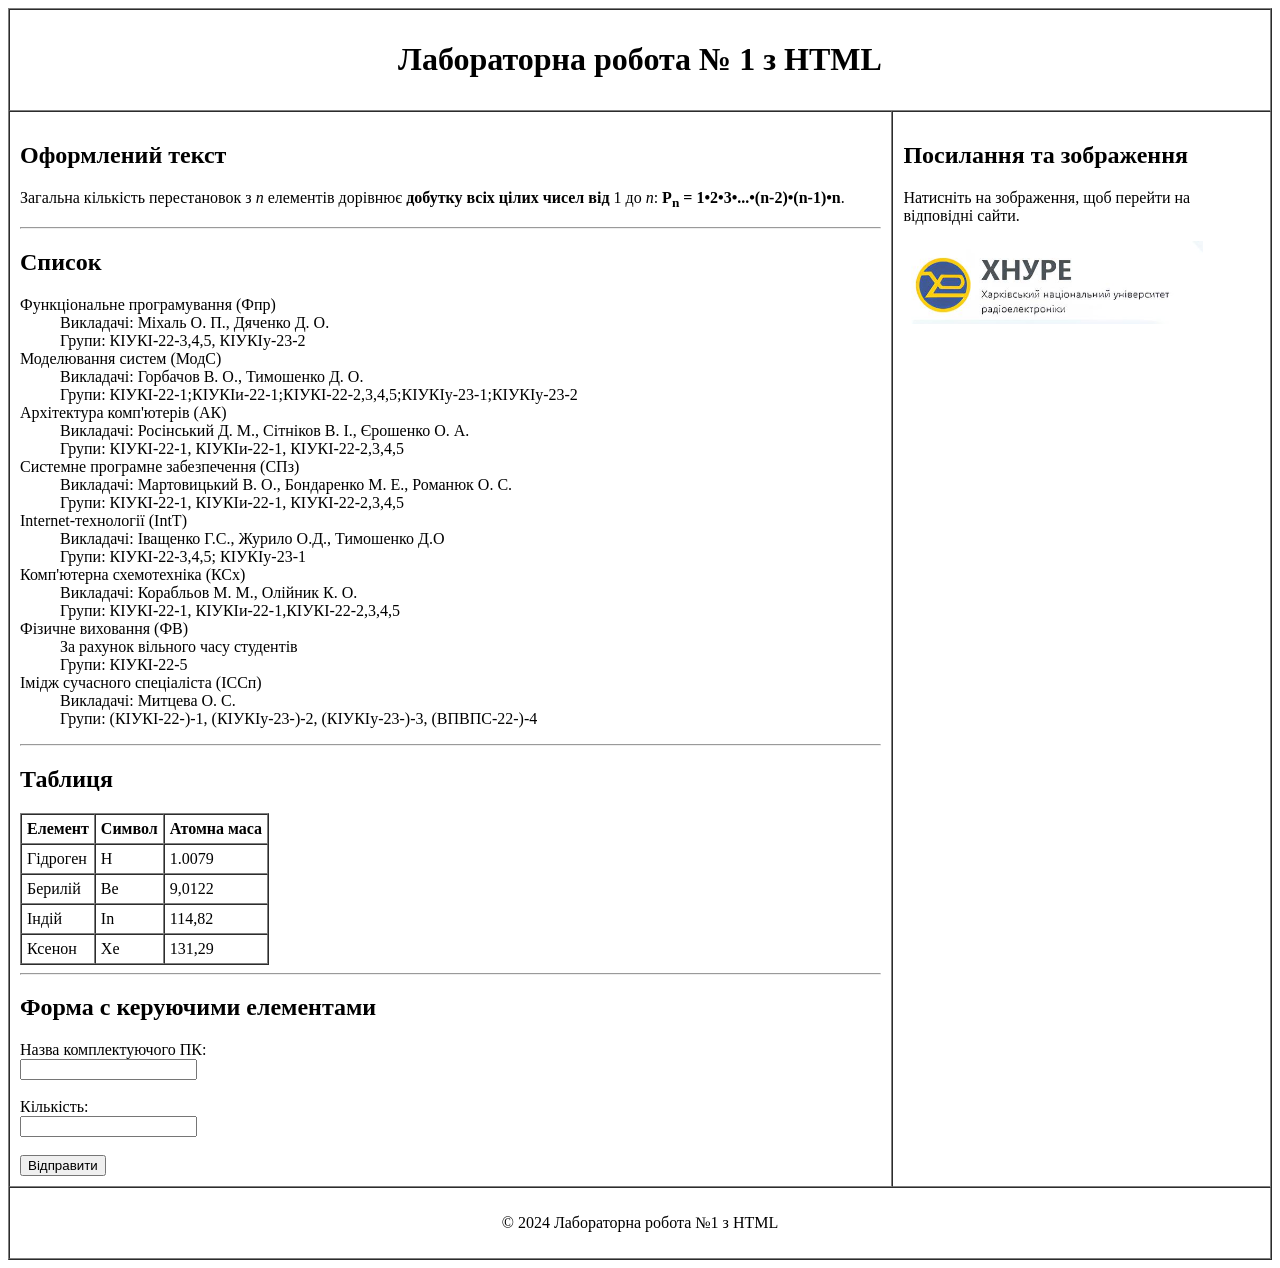
==== index.html @ 765e4a08 "feat: add index.html" ====
<!DOCTYPE html>
<html lang="uk">
<head>
    <meta charset="UTF-8">
    <title>Лабораторна робота з HTML</title>
</head>
<body>
    <table border="1" width="100%" cellspacing="0" cellpadding="10">
        <!-- Верхний заголовок -->
        <tr>
            <td colspan="2">
                <h1 align="center">Лабораторна робота № 1 з HTML</h1>
            </td>
        </tr>

        <!-- Левая и правая колонки -->
        <tr>
            <td width="70%" valign="top">
                <!-- Основной контент -->
                <h2>Оформлений текст</h2>
                <p>Загальна кількість перестановок з <i>n</i> елементів дорівнює <b>добутку всіх цілих чисел від</b> 1 до <i>n</i>: 
                <b>P<sub>n</sub> = 1&bull;2&bull;3&bull;...&bull;(n-2)&bull;(n-1)&bull;n</b>.</p>
                
                <hr>

                <h2>Список</h2>
                <dl>
                    <dt>Функціональне програмування (Фпр)</dt>
                    <dd>Викладачі: Міхаль О. П., Дяченко Д. О.</dd>
                    <dd>Групи: КІУКІ-22-3,4,5, КІУКІу-23-2</dd>
                    
                    <dt>Моделювання систем (МодС)</dt>
                    <dd>Викладачі: Горбачов В. О., Тимошенко Д. О.</dd>
                    <dd>Групи: КІУКІ-22-1;КІУКІи-22-1;КІУКІ-22-2,3,4,5;КІУКІу-23-1;КІУКІу-23-2</dd>
                    
                    <dt>Архітектура комп'ютерів (АК)</dt>
                    <dd>Викладачі: Росінський Д. М., Сітніков В. І., Єрошенко О. А.</dd>
                    <dd>Групи: КІУКІ-22-1, КІУКІи-22-1, КІУКІ-22-2,3,4,5</dd>
                    
                    <dt>Системне програмне забезпечення (СПз)</dt>
                    <dd>Викладачі: Мартовицький В. О., Бондаренко М. Е., Романюк О. С.</dd>
                    <dd>Групи: КІУКІ-22-1, КІУКІи-22-1, КІУКІ-22-2,3,4,5</dd>
                    
                    <dt>Internet-технології (IntT)</dt>
                    <dd>Викладачі: Іващенко Г.С., Журило О.Д., Тимошенко Д.О</dd>
                    <dd>Групи: КІУКІ-22-3,4,5; КІУКІу-23-1</dd>
                    
                    <dt>Комп'ютерна схемотехніка (КСх)</dt>
                    <dd>Викладачі: Корабльов М. М., Олійник К. О.</dd>
                    <dd>Групи: КІУКІ-22-1, КІУКІи-22-1,КІУКІ-22-2,3,4,5</dd>
                    
                    <dt>Фізичне виховання (ФВ)</dt>
                    <dd>За рахунок вільного часу студентів</dd>
                    <dd>Групи: КІУКІ-22-5</dd>
                    
                    <dt>Імідж сучасного спеціаліста (ІССп)</dt>
                    <dd>Викладачі: Митцева О. С.</dd>
                    <dd>Групи: (КІУКІ-22-)-1, (КІУКІу-23-)-2, (КІУКІу-23-)-3, (ВПВПС-22-)-4</dd>
                </dl>

                <hr>

                <h2>Таблиця</h2>
                <table border="1" cellspacing="0" cellpadding="5">
                    <tr>
                        <th>Елемент</th>
                        <th>Символ</th>
                        <th>Атомна маса</th>
                    </tr>
                    <tr>
                        <td>Гідроген</td>
                        <td>H</td>
                        <td>1.0079</td>
                    </tr>
                    <tr>
                        <td>Берилій</td>
                        <td>Be</td>
                        <td>9,0122</td>
                    </tr>
                    <tr>
                        <td>Індій</td>
                        <td>In</td>
                        <td>114,82</td>
                    </tr>
                    <tr>
                        <td>Ксенон</td>
                        <td>Xe</td>
                        <td>131,29</td>
                    </tr>

                </table>
                
                <hr>

                <h2>Форма с керуючими елементами</h2>
                <form action="#" method="post" onsubmit="return false;">
                    <label for="name">Назва комплектуючого ПК:</label><br>
                    <input type="text" id="name" name="name"><br><br>
                    <label for="quantity">Кількість:</label><br>
                    <input type="number" id="quantity" name="quantity" min="0" required><br><br>
                    <input type="submit" value="Відправити">
            </form>

            </td>

            <td width="30%" valign="top">
                <!-- Правая колонка -->
                <h2>Посилання та зображення</h2>
                <p>Натисніть на зображення, щоб перейти на відповідні сайти.</p>
                
                <!-- Изображение университета -->
                <img src="university.jpg" alt="Карта університету" usemap="#unimap" width="300">
                
                <map name="unimap">
                    <area shape="rect" coords="0,0,70,70" href="https://nure.ua/" alt="Університет">
                    <area shape="rect" coords="-50,0,150,150" href="https://nure.ua/department/kafedra-elektronnih-obchislyuvalnih-mashin-eom" alt="Кафедра">
                    <area shape="rect" coords="100, 0, 260, 260" href="https://nure.ua/universytet/it-prostir-nure/rozklad-zanjat-hnure" alt="Розклад">
                </map>
            </td>

        <!-- Нижний блок -->
        <tr>
            <td colspan="2" align="center">
                <p>&copy; 2024 Лабораторна робота №1 з HTML</p>
            </td>
        </tr>
    </table>
</body>
</html>
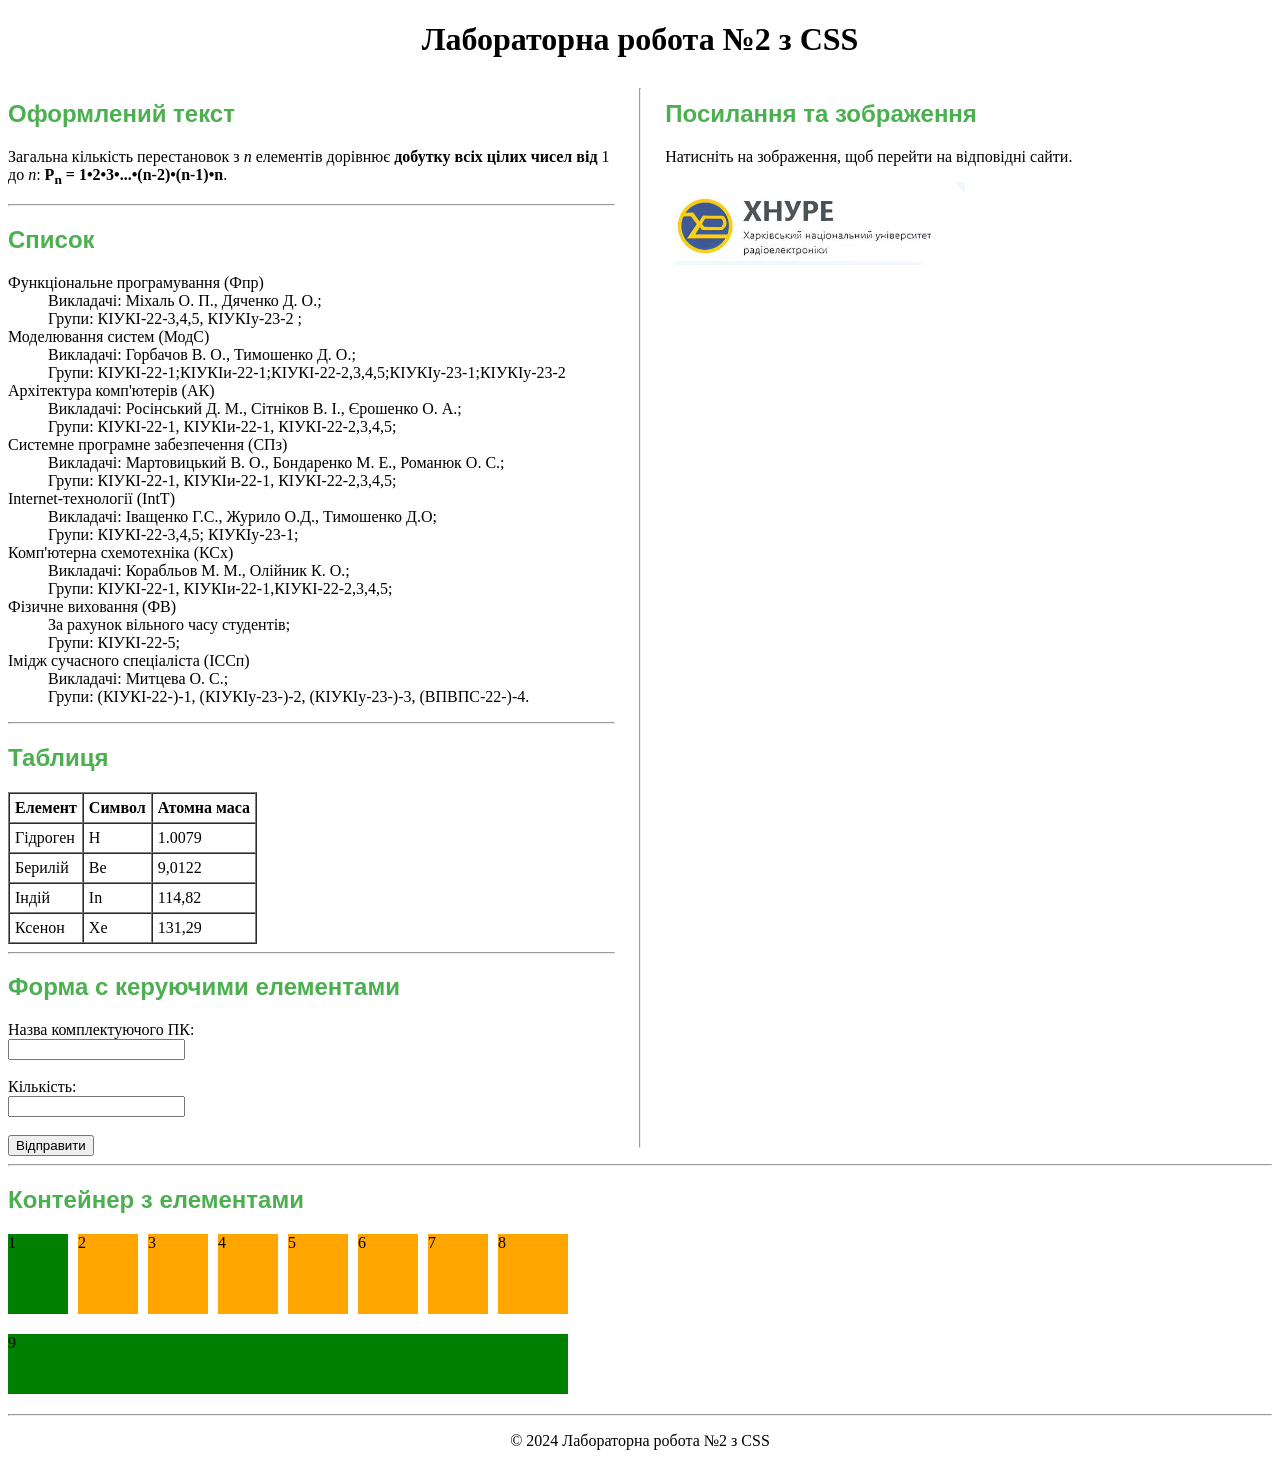
==== commit eb3a20ac: "add index.html" ====
--- a/index.html
+++ b/index.html
@@ -3,64 +3,93 @@
 <head>
     <meta charset="UTF-8">
     <title>Лабораторна робота з HTML</title>
+    <link rel="stylesheet" href="style.css">
+    <style>
+h2 {
+    color: #4CAF50;
+    font-family: Arial, sans-serif;
+}
+
+.content-box {
+    display: flex;
+    flex-wrap: wrap;
+    gap: 10px;
+    margin: 20px 0;
+    width: calc(8 * 60px + 7 * 10px + 10px); /* Set width of parent container */
+}
+
+.content-box div {
+    width: 60px;
+    height: 80px;
+    background-color: orange;
+}
+
+.content-box div:first-child {
+    background-color: green;
+}
+
+.content-box div:nth-child(8) {
+    flex-basis: 12.5%;
+    width: 70px;
+    height: 80px;
+    background-color: orange;
+}
+
+.content-box div:nth-child(9) {
+    flex-basis: 100%;
+    height: 60px;
+    background-color: green;
+    margin-top: 10px;
+}
+
+
+
+    </style>
 </head>
 <body>
-    <table border="1" width="100%" cellspacing="0" cellpadding="10">
-        <!-- Верхний заголовок -->
-        <tr>
-            <td colspan="2">
-                <h1 align="center">Лабораторна робота № 1 з HTML</h1>
-            </td>
-        </tr>
+    <h1 style="text-align: center;">Лабораторна робота №2 з CSS</h1>
 
-        <!-- Левая и правая колонки -->
-        <tr>
-            <td width="70%" valign="top">
-                <!-- Основной контент -->
-                <h2>Оформлений текст</h2>
-                <p>Загальна кількість перестановок з <i>n</i> елементів дорівнює <b>добутку всіх цілих чисел від</b> 1 до <i>n</i>: 
+    <div class="main-content">
+        <!-- Left Column -->
+        <div class="left-column">
+            <h2>Оформлений текст</h2>
+            <p>Загальна кількість перестановок з <i>n</i> елементів дорівнює <b>добутку всіх цілих чисел від</b> 1 до <i>n</i>: 
                 <b>P<sub>n</sub> = 1&bull;2&bull;3&bull;...&bull;(n-2)&bull;(n-1)&bull;n</b>.</p>
-                
-                <hr>
 
-                <h2>Список</h2>
-                <dl>
-                    <dt>Функціональне програмування (Фпр)</dt>
-                    <dd>Викладачі: Міхаль О. П., Дяченко Д. О.</dd>
-                    <dd>Групи: КІУКІ-22-3,4,5, КІУКІу-23-2</dd>
-                    
+            <hr>
+
+            <h2>Список</h2>
+            <dl>
+                <dt>Функціональне програмування (Фпр)</dt>
+                    <dd>Викладачі: Міхаль О. П., Дяченко Д. О.; <dd>
+                        Групи: КІУКІ-22-3,4,5, КІУКІу-23-2 ;<dd>  
                     <dt>Моделювання систем (МодС)</dt>
-                    <dd>Викладачі: Горбачов В. О., Тимошенко Д. О.</dd>
-                    <dd>Групи: КІУКІ-22-1;КІУКІи-22-1;КІУКІ-22-2,3,4,5;КІУКІу-23-1;КІУКІу-23-2</dd>
-                    
+                    <dd>Викладачі: Горбачов В. О., Тимошенко Д. О.; <dd>
+                        Групи: КІУКІ-22-1;КІУКІи-22-1;КІУКІ-22-2,3,4,5;КІУКІу-23-1;КІУКІу-23-2 </dd>
                     <dt>Архітектура комп'ютерів (АК)</dt>
-                    <dd>Викладачі: Росінський Д. М., Сітніков В. І., Єрошенко О. А.</dd>
-                    <dd>Групи: КІУКІ-22-1, КІУКІи-22-1, КІУКІ-22-2,3,4,5</dd>
-                    
+                    <dd>Викладачі: Росінський Д. М., Сітніков В. І., Єрошенко О. А.;<dd>
+                        Групи: КІУКІ-22-1, КІУКІи-22-1, КІУКІ-22-2,3,4,5; </dd>
                     <dt>Системне програмне забезпечення (СПз)</dt>
-                    <dd>Викладачі: Мартовицький В. О., Бондаренко М. Е., Романюк О. С.</dd>
-                    <dd>Групи: КІУКІ-22-1, КІУКІи-22-1, КІУКІ-22-2,3,4,5</dd>
-                    
+                    <dd>Викладачі: Мартовицький В. О., Бондаренко М. Е., Романюк О. С.; <dd>
+                        Групи: КІУКІ-22-1, КІУКІи-22-1, КІУКІ-22-2,3,4,5; </dd>     
                     <dt>Internet-технології (IntT)</dt>
-                    <dd>Викладачі: Іващенко Г.С., Журило О.Д., Тимошенко Д.О</dd>
-                    <dd>Групи: КІУКІ-22-3,4,5; КІУКІу-23-1</dd>
-                    
+                    <dd>Викладачі: Іващенко Г.С., Журило О.Д., Тимошенко Д.О; <dd>
+                        Групи: КІУКІ-22-3,4,5; КІУКІу-23-1; </dd>
                     <dt>Комп'ютерна схемотехніка (КСх)</dt>
-                    <dd>Викладачі: Корабльов М. М., Олійник К. О.</dd>
-                    <dd>Групи: КІУКІ-22-1, КІУКІи-22-1,КІУКІ-22-2,3,4,5</dd>
-                    
-                    <dt>Фізичне виховання (ФВ)</dt>
-                    <dd>За рахунок вільного часу студентів</dd>
-                    <dd>Групи: КІУКІ-22-5</dd>
-                    
+                    <dd>Викладачі: Корабльов М. М., Олійник К. О.; <dd>
+                        Групи: КІУКІ-22-1, КІУКІи-22-1,КІУКІ-22-2,3,4,5; </dd>
+                    <dt>Фізичне виховання (ФВ) </dt>
+                    <dd>За рахунок вільного часу студентів; <dd>
+                        Групи: КІУКІ-22-5; </dd>
                     <dt>Імідж сучасного спеціаліста (ІССп)</dt>
-                    <dd>Викладачі: Митцева О. С.</dd>
-                    <dd>Групи: (КІУКІ-22-)-1, (КІУКІу-23-)-2, (КІУКІу-23-)-3, (ВПВПС-22-)-4</dd>
-                </dl>
+                    <dd>Викладачі: Митцева О. С.; <dd>
+                        Групи: (КІУКІ-22-)-1, (КІУКІу-23-)-2, (КІУКІу-23-)-3, (ВПВПС-22-)-4.
+                    </dd>
+            </dl>
 
-                <hr>
+            <hr>
 
-                <h2>Таблиця</h2>
+            <h2>Таблиця</h2>
                 <table border="1" cellspacing="0" cellpadding="5">
                     <tr>
                         <th>Елемент</th>
@@ -89,10 +118,10 @@
                     </tr>
 
                 </table>
-                
-                <hr>
 
-                <h2>Форма с керуючими елементами</h2>
+            <hr>
+
+            <h2>Форма с керуючими елементами</h2>
                 <form action="#" method="post" onsubmit="return false;">
                     <label for="name">Назва комплектуючого ПК:</label><br>
                     <input type="text" id="name" name="name"><br><br>
@@ -100,30 +129,43 @@
                     <input type="number" id="quantity" name="quantity" min="0" required><br><br>
                     <input type="submit" value="Відправити">
             </form>
+        </div>
 
-            </td>
+        <hr>
 
-            <td width="30%" valign="top">
-                <!-- Правая колонка -->
-                <h2>Посилання та зображення</h2>
-                <p>Натисніть на зображення, щоб перейти на відповідні сайти.</p>
-                
-                <!-- Изображение университета -->
-                <img src="university.jpg" alt="Карта університету" usemap="#unimap" width="300">
-                
-                <map name="unimap">
-                    <area shape="rect" coords="0,0,70,70" href="https://nure.ua/" alt="Університет">
-                    <area shape="rect" coords="-50,0,150,150" href="https://nure.ua/department/kafedra-elektronnih-obchislyuvalnih-mashin-eom" alt="Кафедра">
-                    <area shape="rect" coords="100, 0, 260, 260" href="https://nure.ua/universytet/it-prostir-nure/rozklad-zanjat-hnure" alt="Розклад">
-                </map>
-            </td>
+        <!-- Right Column -->
+        <div class="right-column">
+            <h2>Посилання та зображення</h2>
+            <p>Натисніть на зображення, щоб перейти на відповідні сайти.</p>
+            <img src="university.jpg" alt="Карта університету" usemap="#unimap" width="300">
+            <map name="unimap">
+                <area shape="rect" coords="0,0,70,70" href="https://nure.ua/" alt="Університет">
+                <area shape="rect" coords="-50,0,150,150" href="https://nure.ua/department/kafedra-elektronnih-obchislyuvalnih-mashin-eom" alt="Кафедра">
+                <area shape="rect" coords="100, 0, 260, 260" href="https://nure.ua/universytet/it-prostir-nure/rozklad-zanjat-hnure" alt="Розклад">
+            </map>
+        </div>
+    </div>
 
-        <!-- Нижний блок -->
-        <tr>
-            <td colspan="2" align="center">
-                <p>&copy; 2024 Лабораторна робота №1 з HTML</p>
-            </td>
-        </tr>
-    </table>
+    <hr>
+
+    <h2>Контейнер з елементами</h2>
+
+    <div class="content-box">
+        <div>1</div>
+        <div>2</div>
+        <div>3</div>
+        <div>4</div>
+        <div>5</div>
+        <div>6</div>
+        <div>7</div>
+        <div>8</div>
+        <div>9</div>
+    </div>
+
+    <hr>
+
+    <footer style="text-align: center;">
+        <p>&copy; 2024 Лабораторна робота №2 з CSS</p>
+    </footer>
 </body>
 </html>
--- a/style.css
+++ b/style.css
@@ -0,0 +1,49 @@
+/* External stylesheet */
+
+/* Main layout */
+.main-content {
+    display: flex;
+    gap: 20px;
+}
+
+.left-column, .right-column {
+    width: 48%;
+}
+
+/* Контейнер с элементами */
+.content-box {
+    display: flex;
+    flex-wrap: wrap; /* Позволяет элементам переноситься на новую строку */
+    gap: 10px; /* Промежуток между элементами */
+    margin: 20px 0; /* Отступ сверху и снизу */
+}
+
+/* Элементы внутри контейнера */
+.content-box div {
+    flex: 0 0 60px; /* Базовая ширина элемента 60px */
+    height: 60px;
+    background-color: orange;
+    position: relative; /* Позволяет позиционировать дочерние элементы относительно этого контейнера */
+}
+
+/* Нумерация в верхнем левом углу */
+.content-box div::before {
+    content: attr(data-number); /* Использует атрибут data-number для отображения числа */
+    position: absolute; /* Позволяет позиционировать элемент точно */
+    top: 5px; /* Отступ от верхнего края */
+    left: 5px; /* Отступ от левого края */
+    color: black; /* Цвет текста */
+}
+
+/* Первый элемент с зеленым фоном */
+.content-box div:first-child {
+    background-color: green;
+}
+
+/* Девятый элемент занимает всю ширину */
+.content-box div:nth-child(9) {
+    flex-basis: 100%; /* Занимает всю ширину */
+    height: 60px;
+    background-color: green;
+    margin-top: 10px;
+}
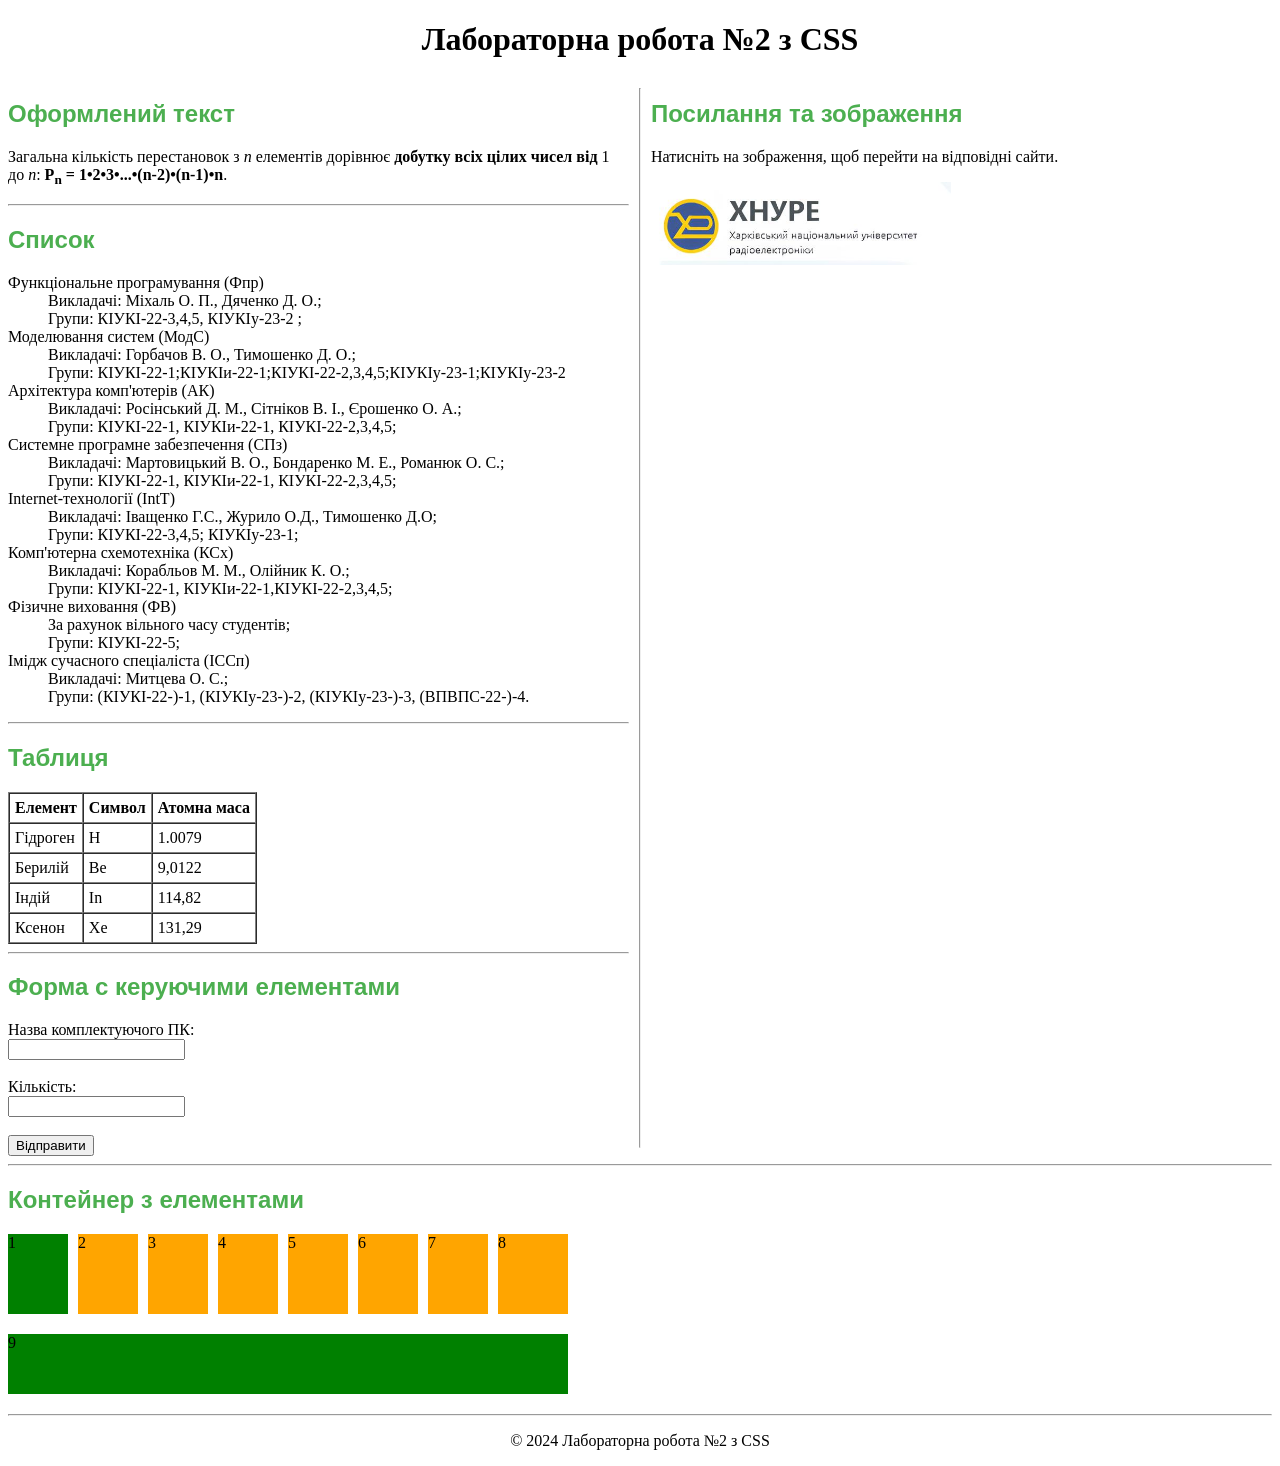
==== commit cf8da92f: "add index.html" ====
--- a/index.html
+++ b/index.html
@@ -2,13 +2,18 @@
 <html lang="uk">
 <head>
     <meta charset="UTF-8">
-    <title>Лабораторна робота з HTML</title>
+    <title>Лабораторна робота №2 з CSS</title>
     <link rel="stylesheet" href="style.css">
     <style>
 h2 {
     color: #4CAF50;
     font-family: Arial, sans-serif;
+    
 }
+
+.main-content {
+            display: flex;
+        }
 
 .content-box {
     display: flex;
--- a/style.css
+++ b/style.css
@@ -1,15 +1,17 @@
-/* External stylesheet */
-
 /* Main layout */
 .main-content {
-    display: flex;
-    gap: 20px;
+    overflow: hidden; /* Очистка float */
 }
 
-.left-column, .right-column {
-    width: 48%;
+.left-column {
+    width: 50%;  /* Примерный размер левой колонки */
+    padding-right: 10px; /* Чтобы был отступ перед линией */
 }
 
+.right-column {
+    width: 50%;  /* Примерный размер правой колонки */
+    margin-left: 10px; /* Сдвиг линии на 10 пикселей влево */
+}
 /* Контейнер с элементами */
 .content-box {
     display: flex;
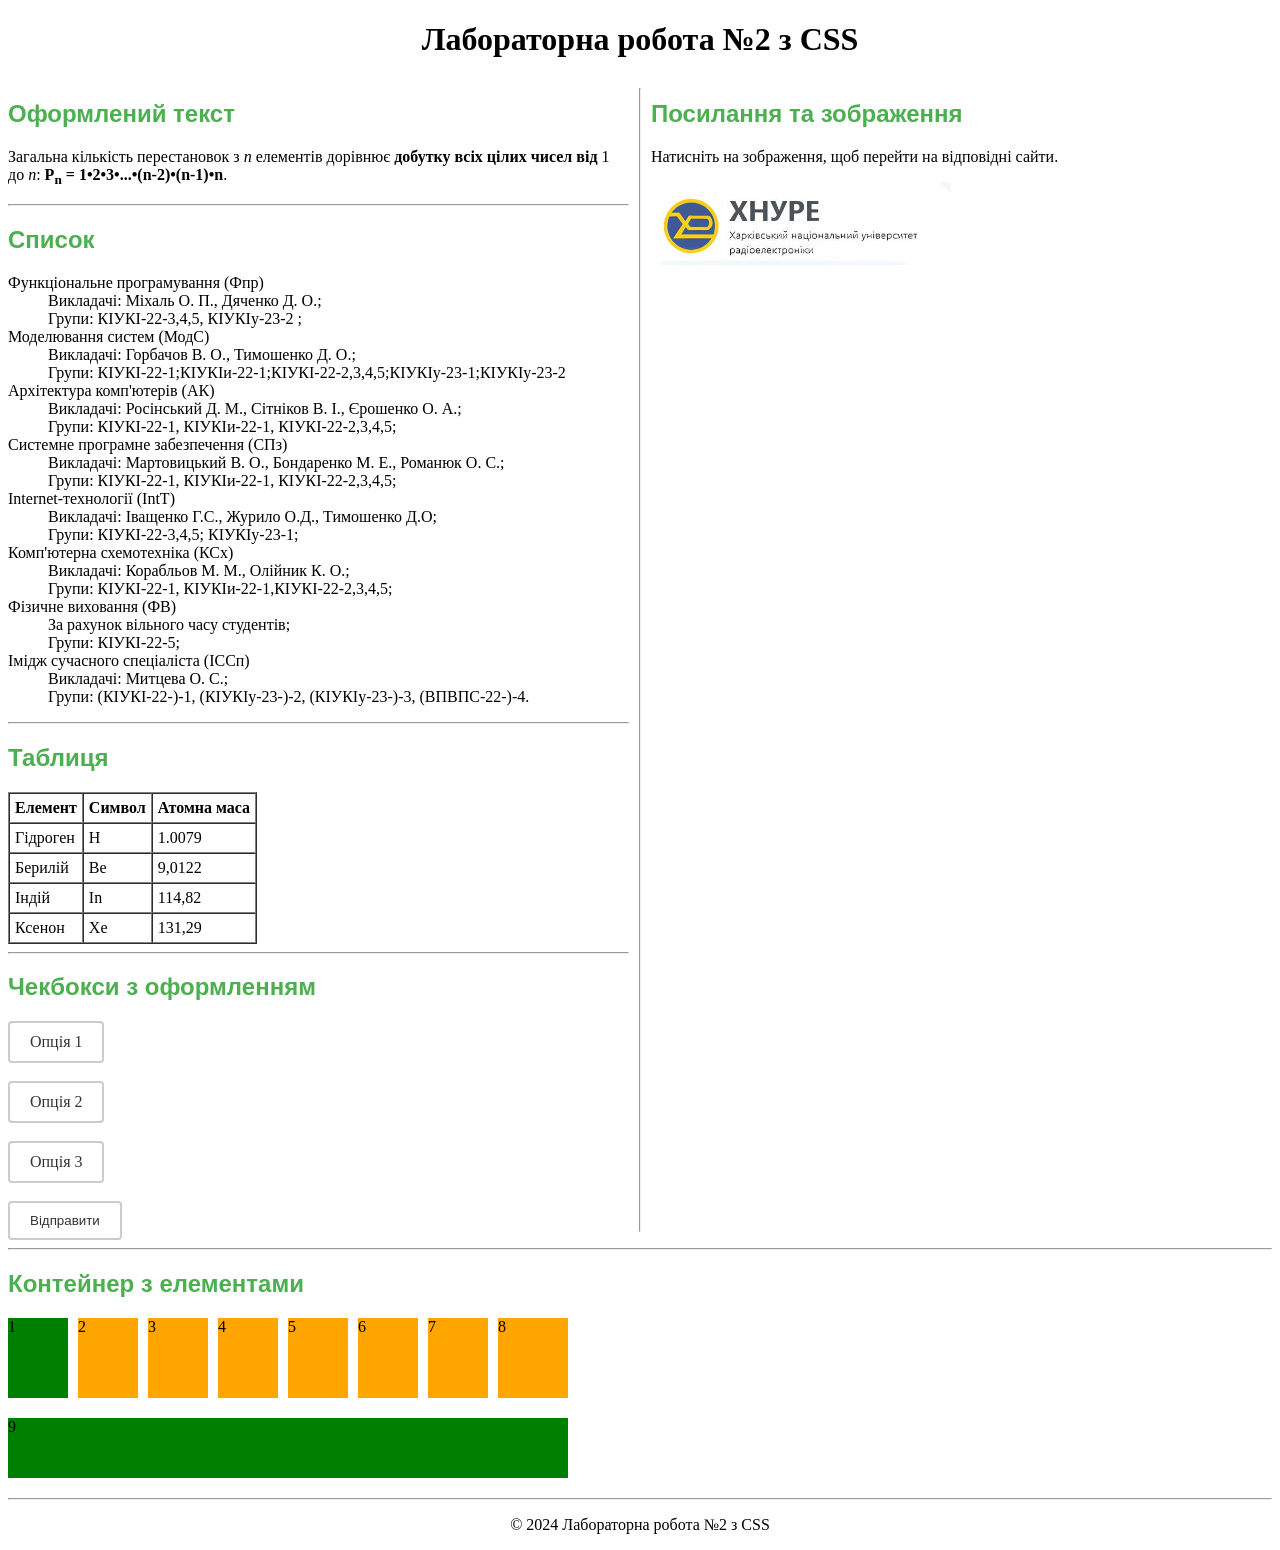
==== commit 14546a97: "add index.html" ====
--- a/index.html
+++ b/index.html
@@ -126,13 +126,18 @@
 
             <hr>
 
-            <h2>Форма с керуючими елементами</h2>
-                <form action="#" method="post" onsubmit="return false;">
-                    <label for="name">Назва комплектуючого ПК:</label><br>
-                    <input type="text" id="name" name="name"><br><br>
-                    <label for="quantity">Кількість:</label><br>
-                    <input type="number" id="quantity" name="quantity" min="0" required><br><br>
-                    <input type="submit" value="Відправити">
+            <h2>Чекбокси з оформленням</h2>
+            <form action="#" method="post" onsubmit="return false;">
+                <input type="checkbox" id="checkbox1" name="option1">
+                <label for="checkbox1">Опція 1</label><br><br>
+
+                <input type="checkbox" id="checkbox2" name="option2">
+                <label for="checkbox2">Опція 2</label><br><br>
+
+                <input type="checkbox" id="checkbox3" name="option3">
+                <label for="checkbox3">Опція 3</label><br><br>
+
+                <input type="submit" value="Відправити">
             </form>
         </div>
 
--- a/style.css
+++ b/style.css
@@ -49,3 +49,54 @@
     background-color: green;
     margin-top: 10px;
 }
+
+
+/* Загальні стилі для чекбоксів */
+input[type="checkbox"] {
+    display: none; /* Сховуємо стандартний чекбокс */
+}
+
+/* Стилі для міток (label) */
+label {
+    display: inline-block;
+    padding: 10px 20px;
+    background-color: #fff; /* Білий фон для невибраного чекбокса */
+    border: 2px solid #ccc; /* Світло-сіра межа для міток */
+    border-radius: 4px;
+    cursor: pointer;
+    transition: background-color 0.3s ease, color 0.3s ease, border-color 0.3s ease; /* Анімація для фону, кольору та меж */
+}
+
+/* Стилі для мітки при вибраному чекбоксі */
+input[type="checkbox"]:checked + label {
+    background-color: #4CAF50; /* Зелений фон */
+    color: white; /* Білий текст */
+    border-color: #388E3C; /* Темно-зелена межа при виборі */
+}
+
+/* Стилі для мітки при невибраному чекбоксі */
+input[type="checkbox"]:not(:checked) + label {
+    background-color: #fff; /* Білий фон */
+    color: #333; /* Темний текст */
+    border-color: #ccc; /* Світло-сіра межа при невиборі */
+}
+
+/* Стилі для форми */
+form {
+    margin-top: 20px;
+}
+
+input[type="submit"] {
+    padding: 10px 20px;
+    background-color: white; /* Білий фон */
+    color: #333; /* Темний текст */
+    border: 2px solid #ccc; /* Світло-сіра межа */
+    border-radius: 4px;
+    cursor: pointer;
+    transition: background-color 0.3s ease, border-color 0.3s ease;
+}
+
+input[type="submit"]:hover {
+    background-color: #f0f0f0; /* Світло-сірий фон при наведенні */
+    border-color: #888; /* Темніша межа при наведенні */
+}
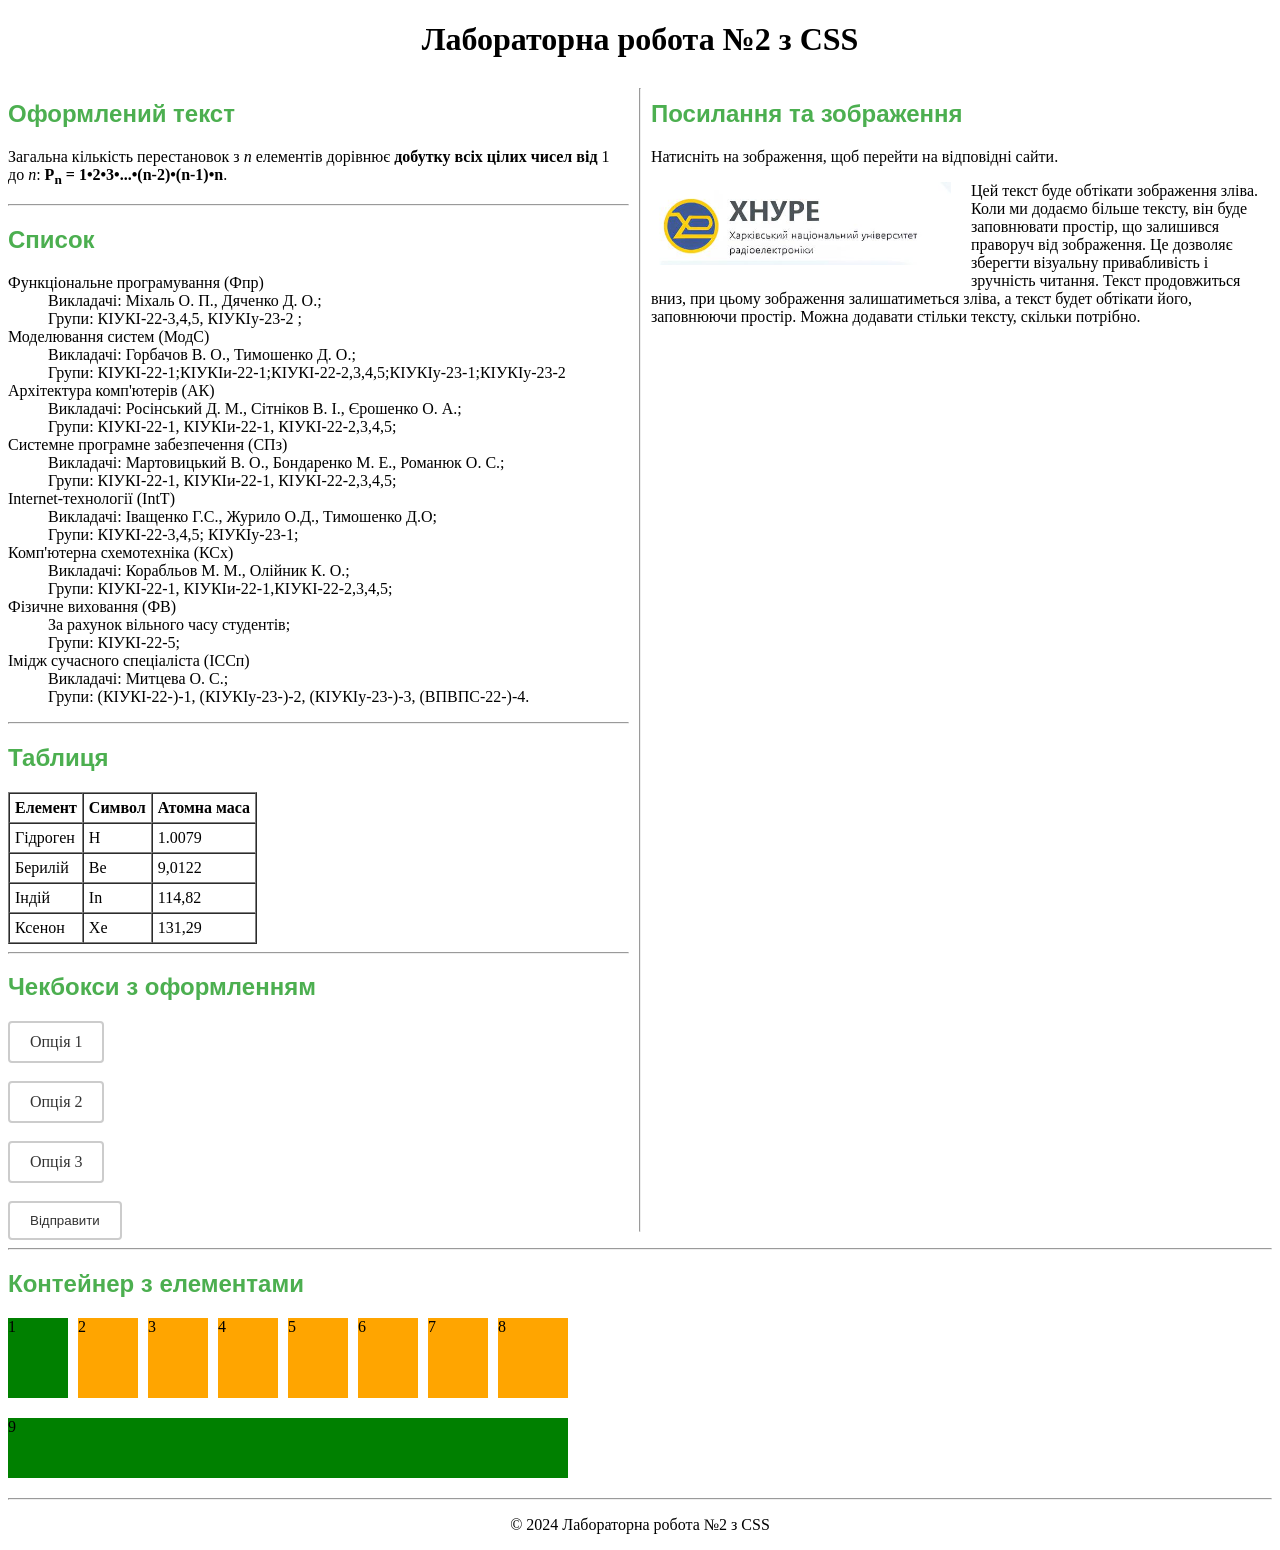
==== commit f71dc824: "add index.html" ====
--- a/index.html
+++ b/index.html
@@ -147,13 +147,15 @@
         <div class="right-column">
             <h2>Посилання та зображення</h2>
             <p>Натисніть на зображення, щоб перейти на відповідні сайти.</p>
-            <img src="university.jpg" alt="Карта університету" usemap="#unimap" width="300">
+            <img src="university.jpg" alt="Карта університету" usemap="#unimap" width="300" class="floating-img">
+            <p>Цей текст буде обтікати зображення зліва. Коли ми додаємо більше тексту, він буде заповнювати простір, що залишився праворуч від зображення. Це дозволяє зберегти візуальну привабливість і зручність читання. Текст продовжиться вниз, при цьому зображення залишатиметься зліва, а текст будет обтікати його, заповнюючи простір. Можна додавати стільки тексту, скільки потрібно.</p>
             <map name="unimap">
                 <area shape="rect" coords="0,0,70,70" href="https://nure.ua/" alt="Університет">
                 <area shape="rect" coords="-50,0,150,150" href="https://nure.ua/department/kafedra-elektronnih-obchislyuvalnih-mashin-eom" alt="Кафедра">
-                <area shape="rect" coords="100, 0, 260, 260" href="https://nure.ua/universytet/it-prostir-nure/rozklad-zanjat-hnure" alt="Розклад">
+                <area shape="rect" coords="100,0,260,260" href="https://nure.ua/universytet/it-prostir-nure/rozklad-zanjat-hnure" alt="Розклад">
             </map>
         </div>
+        
     </div>
 
     <hr>
--- a/style.css
+++ b/style.css
@@ -1,3 +1,5 @@
+/* Контейнер*/
+
 /* Main layout */
 .main-content {
     overflow: hidden; /* Очистка float */
@@ -50,6 +52,7 @@
     margin-top: 10px;
 }
 
+/* Чекбоксы */
 
 /* Загальні стилі для чекбоксів */
 input[type="checkbox"] {
@@ -100,3 +103,17 @@
     background-color: #f0f0f0; /* Світло-сірий фон при наведенні */
     border-color: #888; /* Темніша межа при наведенні */
 }
+
+/* Float */
+
+.floating-img {
+    float: left;  /* Изображение будет плавать слева */
+    margin-right: 20px; /* Отступ справа, чтобы текст не прилипал */
+    margin-bottom: 10px; /* Отступ снизу */
+}
+
+.right-column::after {
+    content: "";
+    display: table;
+    clear: both; /* Очищает флоаты, чтобы родительский контейнер не "терял" высоту */
+}
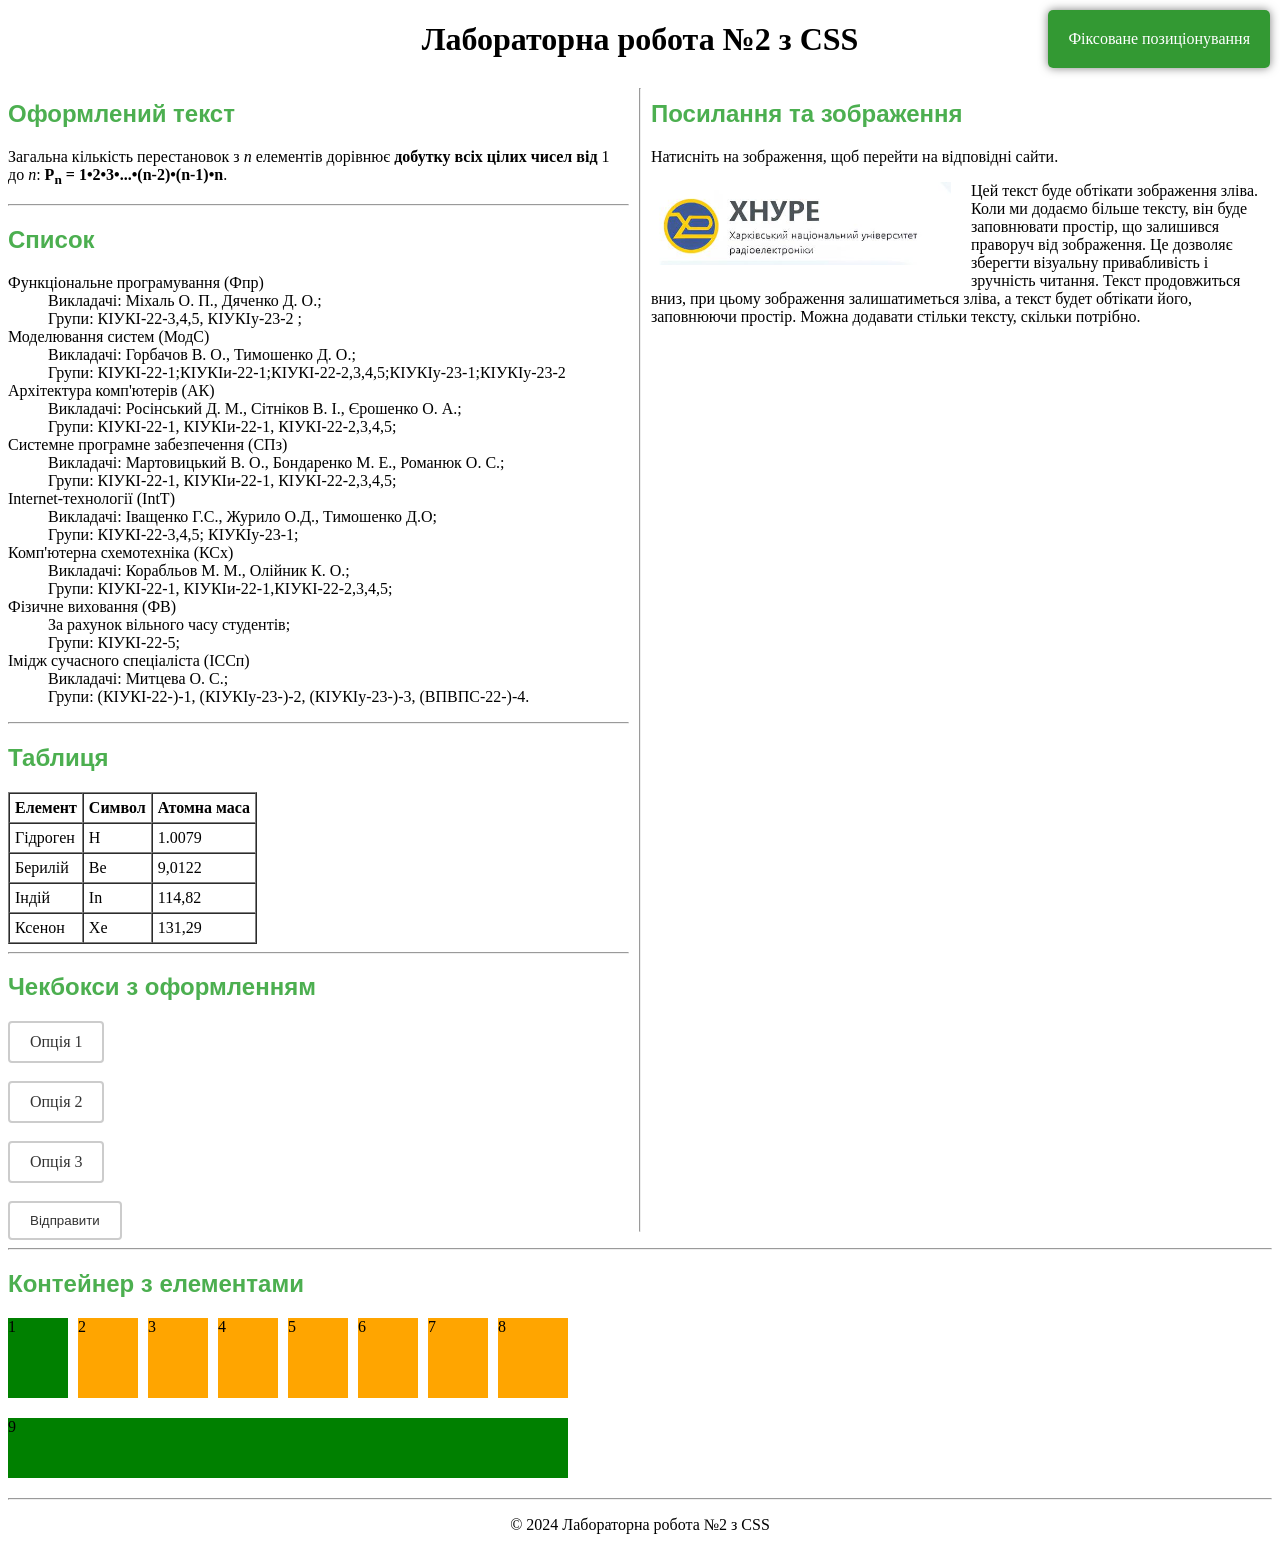
==== commit e3196802: "add index.html" ====
--- a/index.html
+++ b/index.html
@@ -174,6 +174,11 @@
         <div>9</div>
     </div>
 
+    <div class="fixed-element">
+        Фіксоване позиціонування
+    </div>
+    
+
     <hr>
 
     <footer style="text-align: center;">
--- a/style.css
+++ b/style.css
@@ -117,3 +117,17 @@
     display: table;
     clear: both; /* Очищает флоаты, чтобы родительский контейнер не "терял" высоту */
 }
+
+/* Фіксоване позиціонування */
+
+.fixed-element {
+    position: fixed; /* Фіксоване позиціонування */
+    top: 10px; /* Зміщення від верхнього краю */
+    right: 10px; /* Зміщення від правого краю */
+    padding: 20px;
+    background-color: rgba(0, 128, 0, 0.8); /* Напівпрозорий зелений фон */
+    color: white;
+    font-size: 16px;
+    border-radius: 5px;
+    box-shadow: 0px 0px 10px rgba(0, 0, 0, 0.5); /* Тінь для кращої видимості */
+}
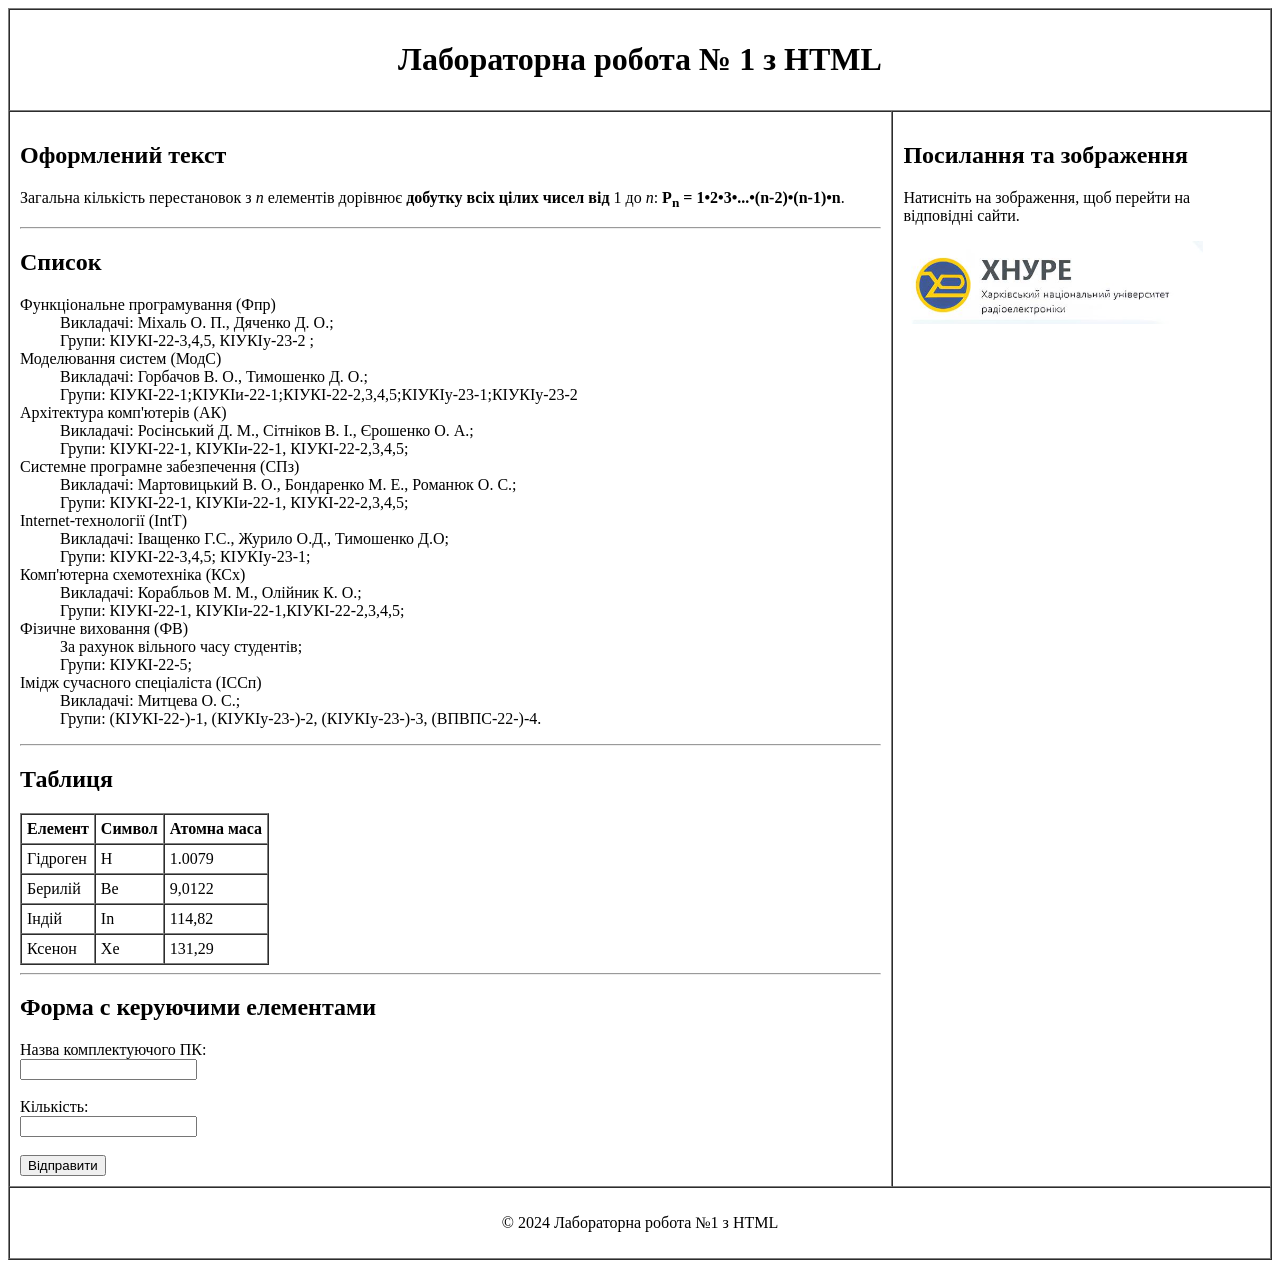
==== commit f199e1a6: "feat: add index.html" ====
--- a/index.html
+++ b/index.html
@@ -2,70 +2,30 @@
 <html lang="uk">
 <head>
     <meta charset="UTF-8">
-    <title>Лабораторна робота №2 з CSS</title>
-    <link rel="stylesheet" href="style.css">
-    <style>
-h2 {
-    color: #4CAF50;
-    font-family: Arial, sans-serif;
-    
-}
-
-.main-content {
-            display: flex;
-        }
-
-.content-box {
-    display: flex;
-    flex-wrap: wrap;
-    gap: 10px;
-    margin: 20px 0;
-    width: calc(8 * 60px + 7 * 10px + 10px); /* Set width of parent container */
-}
-
-.content-box div {
-    width: 60px;
-    height: 80px;
-    background-color: orange;
-}
-
-.content-box div:first-child {
-    background-color: green;
-}
-
-.content-box div:nth-child(8) {
-    flex-basis: 12.5%;
-    width: 70px;
-    height: 80px;
-    background-color: orange;
-}
-
-.content-box div:nth-child(9) {
-    flex-basis: 100%;
-    height: 60px;
-    background-color: green;
-    margin-top: 10px;
-}
-
-
-
-    </style>
+    <title>Лабораторна робота з HTML</title>
 </head>
 <body>
-    <h1 style="text-align: center;">Лабораторна робота №2 з CSS</h1>
+    <table border="1" width="100%" cellspacing="0" cellpadding="10">
+        <!-- Верхний заголовок -->
+        <tr>
+            <td colspan="2">
+                <h1 align="center">Лабораторна робота № 1 з HTML</h1>
+            </td>
+        </tr>
 
-    <div class="main-content">
-        <!-- Left Column -->
-        <div class="left-column">
-            <h2>Оформлений текст</h2>
-            <p>Загальна кількість перестановок з <i>n</i> елементів дорівнює <b>добутку всіх цілих чисел від</b> 1 до <i>n</i>: 
+        <!-- Левая и правая колонки -->
+        <tr>
+            <td width="70%" valign="top">
+                <!-- Основной контент -->
+                <h2>Оформлений текст</h2>
+                <p>Загальна кількість перестановок з <i>n</i> елементів дорівнює <b>добутку всіх цілих чисел від</b> 1 до <i>n</i>: 
                 <b>P<sub>n</sub> = 1&bull;2&bull;3&bull;...&bull;(n-2)&bull;(n-1)&bull;n</b>.</p>
+                
+                <hr>
 
-            <hr>
-
-            <h2>Список</h2>
-            <dl>
-                <dt>Функціональне програмування (Фпр)</dt>
+                <h2>Список</h2>
+                <dl>
+                    <dt>Функціональне програмування (Фпр)</dt>
                     <dd>Викладачі: Міхаль О. П., Дяченко Д. О.; <dd>
                         Групи: КІУКІ-22-3,4,5, КІУКІу-23-2 ;<dd>  
                     <dt>Моделювання систем (МодС)</dt>
@@ -90,11 +50,11 @@
                     <dd>Викладачі: Митцева О. С.; <dd>
                         Групи: (КІУКІ-22-)-1, (КІУКІу-23-)-2, (КІУКІу-23-)-3, (ВПВПС-22-)-4.
                     </dd>
-            </dl>
+                </dl>
 
-            <hr>
+                <hr>
 
-            <h2>Таблиця</h2>
+                <h2>Таблиця</h2>
                 <table border="1" cellspacing="0" cellpadding="5">
                     <tr>
                         <th>Елемент</th>
@@ -123,66 +83,41 @@
                     </tr>
 
                 </table>
+                
+                <hr>
 
-            <hr>
+                <h2>Форма с керуючими елементами</h2>
+                <form action="#" method="post" onsubmit="return false;">
+                    <label for="name">Назва комплектуючого ПК:</label><br>
+                    <input type="text" id="name" name="name"><br><br>
+                    <label for="quantity">Кількість:</label><br>
+                    <input type="number" id="quantity" name="quantity" min="0" required><br><br>
+                    <input type="submit" value="Відправити">
+            </form>
 
-            <h2>Чекбокси з оформленням</h2>
-            <form action="#" method="post" onsubmit="return false;">
-                <input type="checkbox" id="checkbox1" name="option1">
-                <label for="checkbox1">Опція 1</label><br><br>
+            </td>
 
-                <input type="checkbox" id="checkbox2" name="option2">
-                <label for="checkbox2">Опція 2</label><br><br>
+            <td width="30%" valign="top">
+                <!-- Правая колонка -->
+                <h2>Посилання та зображення</h2>
+                <p>Натисніть на зображення, щоб перейти на відповідні сайти.</p>
+                
+                <!-- Изображение университета -->
+                <img src="university.jpg" alt="Карта університету" usemap="#unimap" width="300">
+                
+                <map name="unimap">
+                    <area shape="rect" coords="0,0,70,70" href="https://nure.ua/" alt="Університет">
+                    <area shape="rect" coords="-50,0,150,150" href="https://nure.ua/department/kafedra-elektronnih-obchislyuvalnih-mashin-eom" alt="Кафедра">
+                    <area shape="rect" coords="100, 0, 260, 260" href="https://nure.ua/universytet/it-prostir-nure/rozklad-zanjat-hnure" alt="Розклад">
+                </map>
+            </td>
 
-                <input type="checkbox" id="checkbox3" name="option3">
-                <label for="checkbox3">Опція 3</label><br><br>
-
-                <input type="submit" value="Відправити">
-            </form>
-        </div>
-
-        <hr>
-
-        <!-- Right Column -->
-        <div class="right-column">
-            <h2>Посилання та зображення</h2>
-            <p>Натисніть на зображення, щоб перейти на відповідні сайти.</p>
-            <img src="university.jpg" alt="Карта університету" usemap="#unimap" width="300" class="floating-img">
-            <p>Цей текст буде обтікати зображення зліва. Коли ми додаємо більше тексту, він буде заповнювати простір, що залишився праворуч від зображення. Це дозволяє зберегти візуальну привабливість і зручність читання. Текст продовжиться вниз, при цьому зображення залишатиметься зліва, а текст будет обтікати його, заповнюючи простір. Можна додавати стільки тексту, скільки потрібно.</p>
-            <map name="unimap">
-                <area shape="rect" coords="0,0,70,70" href="https://nure.ua/" alt="Університет">
-                <area shape="rect" coords="-50,0,150,150" href="https://nure.ua/department/kafedra-elektronnih-obchislyuvalnih-mashin-eom" alt="Кафедра">
-                <area shape="rect" coords="100,0,260,260" href="https://nure.ua/universytet/it-prostir-nure/rozklad-zanjat-hnure" alt="Розклад">
-            </map>
-        </div>
-        
-    </div>
-
-    <hr>
-
-    <h2>Контейнер з елементами</h2>
-
-    <div class="content-box">
-        <div>1</div>
-        <div>2</div>
-        <div>3</div>
-        <div>4</div>
-        <div>5</div>
-        <div>6</div>
-        <div>7</div>
-        <div>8</div>
-        <div>9</div>
-    </div>
-
-    <div class="fixed-element">
-        Фіксоване позиціонування
-    </div>
-    
-
-    <hr>
-
-    <footer style="text-align: center;">
-        <p>&copy; 2024 Лабораторна робота №2 з CSS</p>
-    </footer>
+        <!-- Нижний блок -->
+        <tr>
+            <td colspan="2" align="center">
+                <p>&copy; 2024 Лабораторна робота №1 з HTML</p>
+            </td>
+        </tr>
+    </table>
 </body>
 </html>
